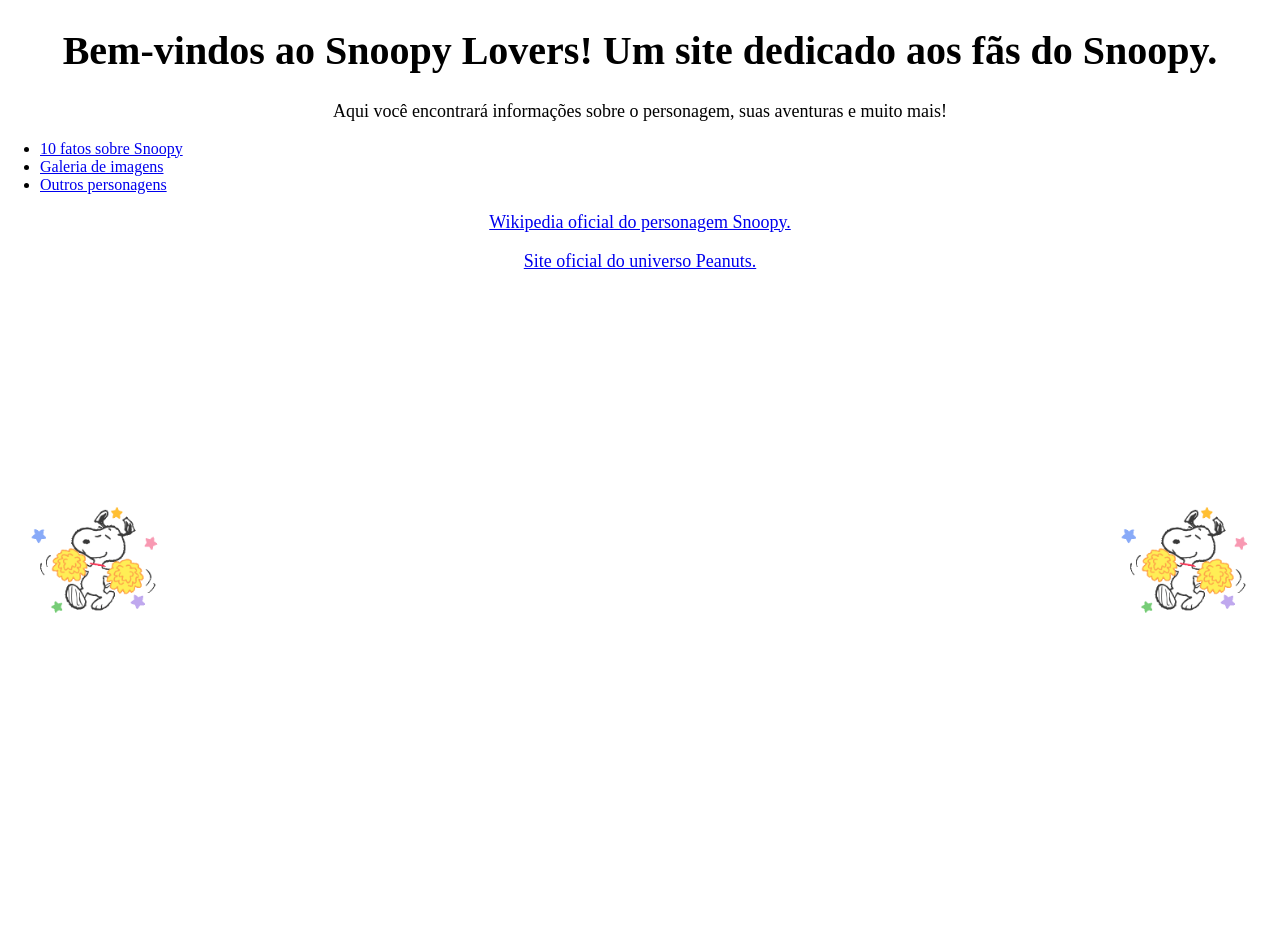
==== projeto/index.html @ 27e659d0 "Estrutura HTML e arquivos CSS" ====
<!DOCTYPE html>
<html lang="pt-br">
<head>
    <meta charset="UTF-8">
    <title>Snoopy Lovers</title>
    <link rel="stylesheet" href="css/index.css">
</head>
<body>
    <h1>Bem-vindos ao Snoopy Lovers! Um site dedicado aos fãs do Snoopy.</h1>
    <p>Aqui você encontrará informações sobre o personagem, suas aventuras e muito mais!</p>
    <ul>
        <li><a href="10-fatos-snoopy.html"target="_blank" rel="noopener noreferrer">10 fatos sobre Snoopy</a></li>
        <li><a href="galeria-imagens.html"target="_blank" rel="noopener noreferrer">Galeria de imagens</a></li>
        <li><a href="outros-personagens.html"target="_blank" rel="noopener noreferrer">Outros personagens</a></li>
    </ul>
    <p><a href="https://pt.wikipedia.org/wiki/Snoopy" target="_blank" rel="noopener noreferrer">Wikipedia oficial do personagem Snoopy.</a></p>
    <p><a href="https://www.peanuts.com/" target="_blank" rel="noopener noreferrer">Site oficial do universo Peanuts.</a></p>
    <img src="assets/images/snoopygif.gif" alt="Snoopy" class="snoopy-dancando snoopy-esquerda">
    <img src="assets/images/snoopygif.gif" alt="Snoopy" class="snoopy-dancando snoopy-direita">

</body>
</html>
---- projeto/css/index.css ----
h1 {
    text-align: center;
    font-size: 40px;
}
p {
    text-align: center;
    font-size: 18px;
}
table {
    margin-left: auto;
    margin-right: auto;
}
body {
    background-image: url("https://images6.alphacoders.com/614/thumb-1920-614159.jpg");
    background-size: cover;
    background-position: center;
    background-repeat: no-repeat;
}
html, body {
    margin: 0;
    padding: 0;
    min-height: 100vh;
}
.snoopy-dancando {
    position: absolute;
    width: 150px;
    top: 500px;
}

.snoopy-esquerda {
    left: 20px;
}

.snoopy-direita {
    right: 20px;
}
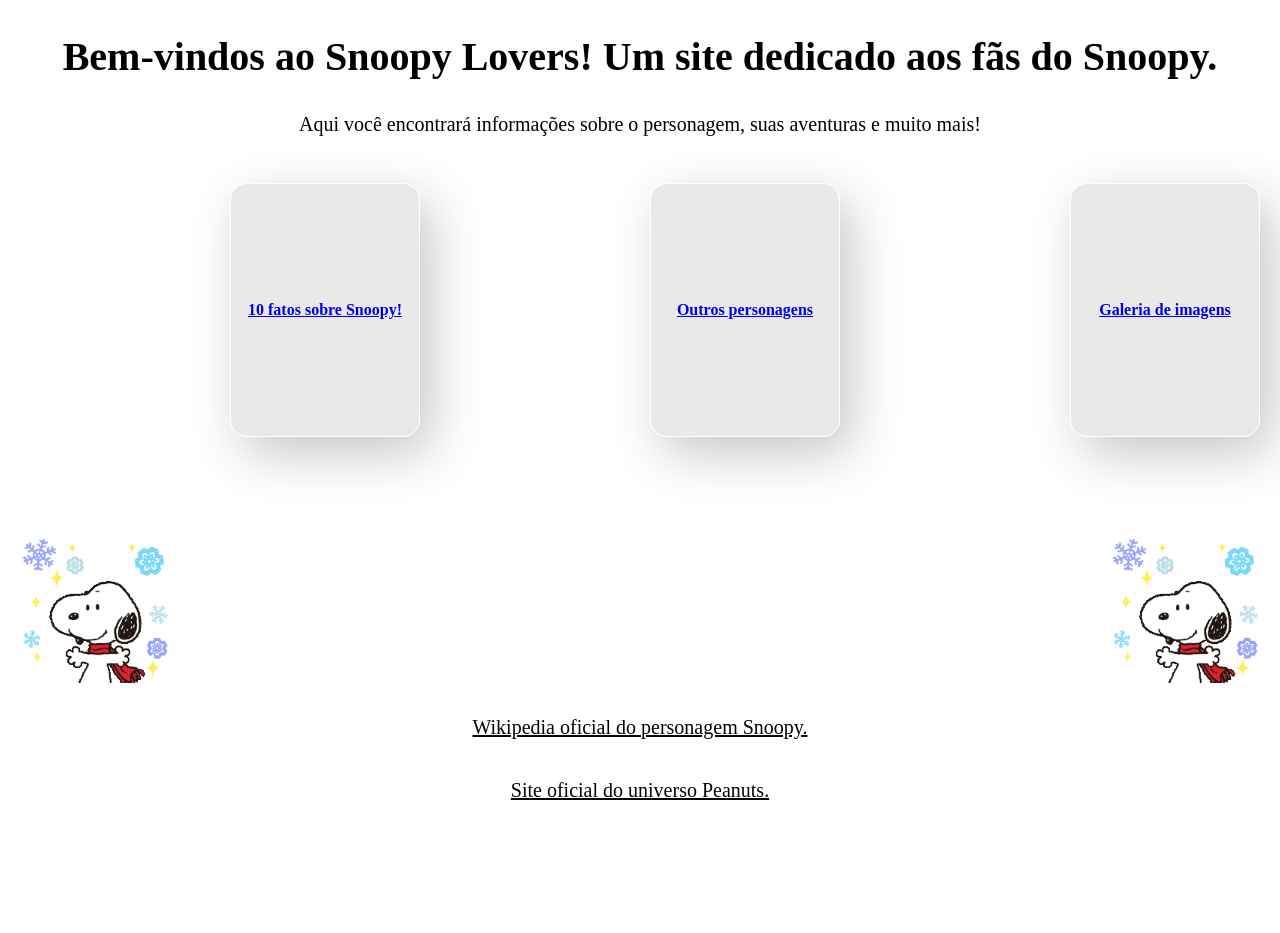
==== commit 4b234924: "Aula 3 finalizada." ====
--- a/projeto/index.html
+++ b/projeto/index.html
@@ -1,22 +1,33 @@
 <!DOCTYPE html>
 <html lang="pt-br">
 <head>
+    <header>
     <meta charset="UTF-8">
     <title>Snoopy Lovers</title>
     <link rel="stylesheet" href="css/index.css">
+    </header>
 </head>
 <body>
+<main>
+    <section>
     <h1>Bem-vindos ao Snoopy Lovers! Um site dedicado aos fãs do Snoopy.</h1>
-    <p>Aqui você encontrará informações sobre o personagem, suas aventuras e muito mais!</p>
-    <ul>
-        <li><a href="10-fatos-snoopy.html"target="_blank" rel="noopener noreferrer">10 fatos sobre Snoopy</a></li>
-        <li><a href="galeria-imagens.html"target="_blank" rel="noopener noreferrer">Galeria de imagens</a></li>
-        <li><a href="outros-personagens.html"target="_blank" rel="noopener noreferrer">Outros personagens</a></li>
-    </ul>
-    <p><a href="https://pt.wikipedia.org/wiki/Snoopy" target="_blank" rel="noopener noreferrer">Wikipedia oficial do personagem Snoopy.</a></p>
-    <p><a href="https://www.peanuts.com/" target="_blank" rel="noopener noreferrer">Site oficial do universo Peanuts.</a></p>
-    <img src="assets/images/snoopygif.gif" alt="Snoopy" class="snoopy-dancando snoopy-esquerda">
-    <img src="assets/images/snoopygif.gif" alt="Snoopy" class="snoopy-dancando snoopy-direita">
-
+    <h2>Aqui você encontrará informações sobre o personagem, suas aventuras e muito mais!</h2>
+     </section>
+    <img src="assets/images/200.gif" alt="Snoopy" class="snoopy-dancando snoopy-esquerda">
+    <img src="assets/images/200.gif" alt="Snoopy" class="snoopy-dancando snoopy-direita">
+    <div class="card">
+        <a href="10-fatos-snoopy.html"target="_blank" rel="noopener noreferrer">10 fatos sobre Snoopy!</a>
+    </div>
+    <div class="card2">
+        <a href="outros-personagens.html"target="_blank" rel="noopener noreferrer">Outros personagens</a>
+    </div>
+    <div class="card3">
+        <a href="galeria-imagens.html"target="_blank" rel="noopener noreferrer">Galeria de imagens</a>
+    </div>
+    <section>
+     <a href="https://pt.wikipedia.org/wiki/Snoopy" target="_blank" rel="noopener noreferrer" class="primeiro-link">Wikipedia oficial do personagem Snoopy.</a>
+    <a href="https://www.peanuts.com/" target="_blank" rel="noopener noreferrer" class="segundo-link">Site oficial do universo Peanuts.</a>
+    </section>
+    </main>
 </body>
 </html>
--- a/projeto/css/index.css
+++ b/projeto/css/index.css
@@ -2,9 +2,33 @@
     text-align: center;
     font-size: 40px;
 }
+h2 {
+    text-align: center;
+    font-size: 20px;
+    font-weight: normal;
+}
+main {
+    position: relative;
+}
+.primeiro-link {
+    text-align: center;
+    display: block;
+    margin-top: 580px;
+    font-size: 20px;
+}
+.segundo-link {
+    text-align: center;
+    display: block;
+    margin-top: 40px;
+    font-size: 20px;
+}
+.primeiro-link, .segundo-link,
+.primeiro-link:visited, .segundo-link:visited {
+    color: rgb(4, 4, 4);
+}
 p {
     text-align: center;
-    font-size: 18px;
+    font-size: 20px;
 }
 table {
     margin-left: auto;
@@ -28,9 +52,105 @@
 }
 
 .snoopy-esquerda {
+    position: absolute;
     left: 20px;
 }
 
 .snoopy-direita {
+    position: absolute;
     right: 20px;
-}+}
+.card {
+  box-sizing: border-box;
+  position: absolute;
+  left: 230px;
+  top: 150px;
+  width: 190px;
+  height: 254px;
+  background: rgba(217, 217, 217, 0.58);
+  border: 1px solid white;
+  box-shadow: 12px 17px 51px rgba(0, 0, 0, 0.22);
+  backdrop-filter: blur(6px);
+  border-radius: 17px;
+  text-align: center;
+  cursor: pointer;
+  transition: all 0.5s;
+  display: flex;
+  align-items: center;
+  justify-content: center;
+  user-select: none;
+  font-weight: bolder;
+  color: black;
+}
+
+.card2:hover {
+  border: 1px solid black;
+  transform: scale(1.05);
+}
+
+.card2:active {
+  transform: scale(0.95) rotateZ(1.7deg);
+}
+.card2 {
+  box-sizing: border-box;
+  position: absolute;
+  left: 650px;
+  top: 150px;
+  width: 190px;
+  height: 254px;
+  background: rgba(217, 217, 217, 0.58);
+  border: 1px solid white;
+  box-shadow: 12px 17px 51px rgba(0, 0, 0, 0.22);
+  backdrop-filter: blur(6px);
+  border-radius: 17px;
+  text-align: center;
+  cursor: pointer;
+  transition: all 0.5s;
+  display: flex;
+  align-items: center;
+  justify-content: center;
+  user-select: none;
+  font-weight: bolder;
+  color: black;
+}
+
+.card:hover {
+  border: 1px solid black;
+  transform: scale(1.05);
+}
+
+.card:active {
+  transform: scale(0.95) rotateZ(1.7deg);
+}
+
+.card3 {
+  box-sizing: border-box;
+  position: absolute;
+  left: 1070px;
+  top: 150px;
+  width: 190px;
+  height: 254px;
+  background: rgba(217, 217, 217, 0.58);
+  border: 1px solid white;
+  box-shadow: 12px 17px 51px rgba(0, 0, 0, 0.22);
+  backdrop-filter: blur(6px);
+  border-radius: 17px;
+  text-align: center;
+  cursor: pointer;
+  transition: all 0.5s;
+  display: flex;
+  align-items: center;
+  justify-content: center;
+  user-select: none;
+  font-weight: bolder;
+  color: black;
+}
+
+.card3:hover {
+  border: 1px solid black;
+  transform: scale(1.05);
+}
+
+.card3:active {
+  transform: scale(0.95) rotateZ(1.7deg);
+}
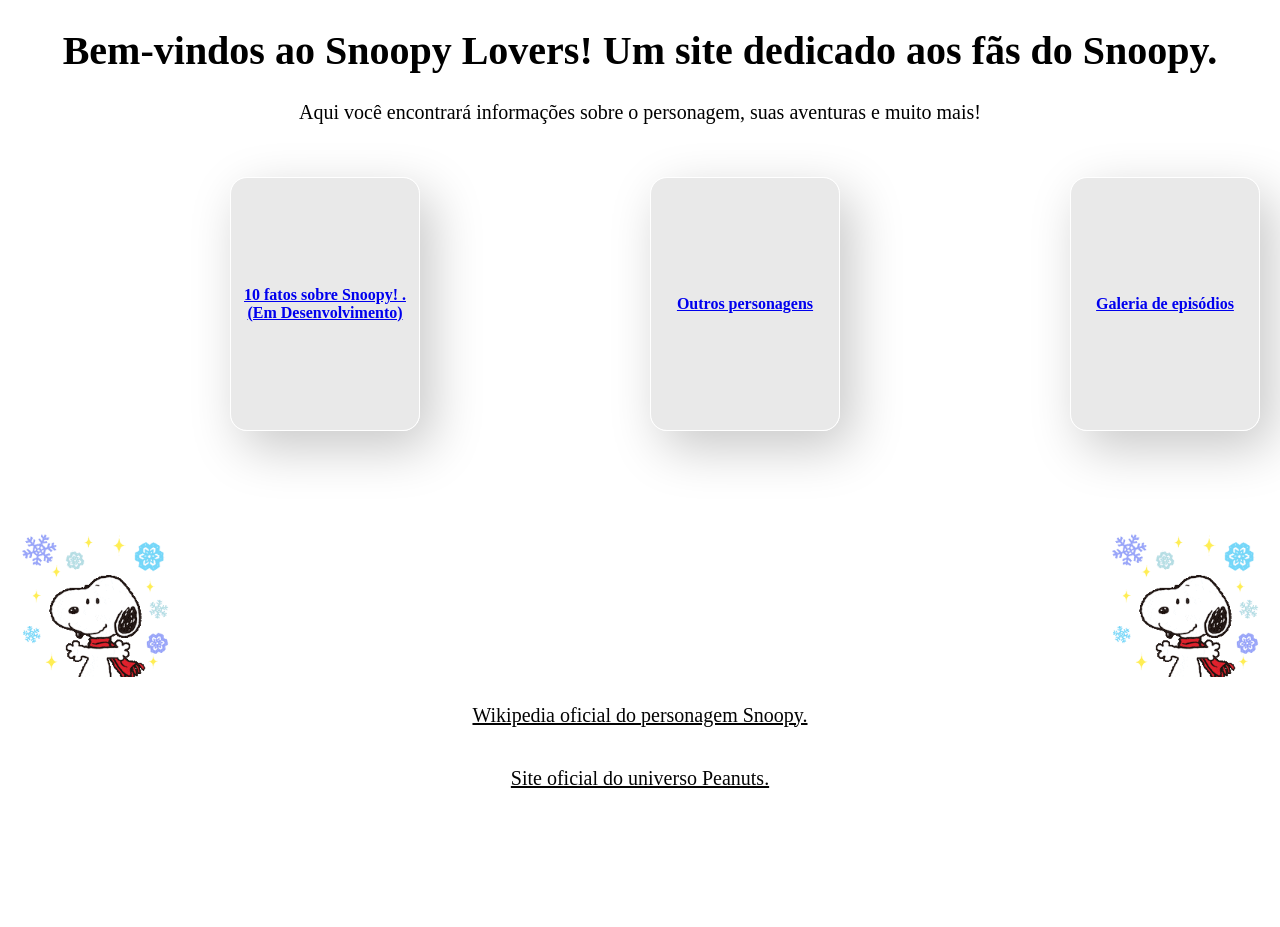
==== commit feb9b971: "Aula 04." ====
--- a/projeto/index.html
+++ b/projeto/index.html
@@ -1,28 +1,30 @@
 <!DOCTYPE html>
 <html lang="pt-br">
 <head>
-    <header>
     <meta charset="UTF-8">
     <title>Snoopy Lovers</title>
     <link rel="stylesheet" href="css/index.css">
-    </header>
 </head>
 <body>
 <main>
-    <section>
+    <header class="header">
+    <div class="header-content">
     <h1>Bem-vindos ao Snoopy Lovers! Um site dedicado aos fãs do Snoopy.</h1>
     <h2>Aqui você encontrará informações sobre o personagem, suas aventuras e muito mais!</h2>
+    </div>
+    </header>
+    <section>
      </section>
     <img src="assets/images/200.gif" alt="Snoopy" class="snoopy-dancando snoopy-esquerda">
     <img src="assets/images/200.gif" alt="Snoopy" class="snoopy-dancando snoopy-direita">
     <div class="card">
-        <a href="10-fatos-snoopy.html"target="_blank" rel="noopener noreferrer">10 fatos sobre Snoopy!</a>
+        <a href="10-fatos-snoopy.html"target="_blank" rel="noopener noreferrer">10 fatos sobre Snoopy!    .(Em Desenvolvimento)</a>
     </div>
     <div class="card2">
         <a href="outros-personagens.html"target="_blank" rel="noopener noreferrer">Outros personagens</a>
     </div>
     <div class="card3">
-        <a href="galeria-imagens.html"target="_blank" rel="noopener noreferrer">Galeria de imagens</a>
+        <a href="galeria-imagens.html"target="_blank" rel="noopener noreferrer">Galeria de episódios</a>
     </div>
     <section>
      <a href="https://pt.wikipedia.org/wiki/Snoopy" target="_blank" rel="noopener noreferrer" class="primeiro-link">Wikipedia oficial do personagem Snoopy.</a>
